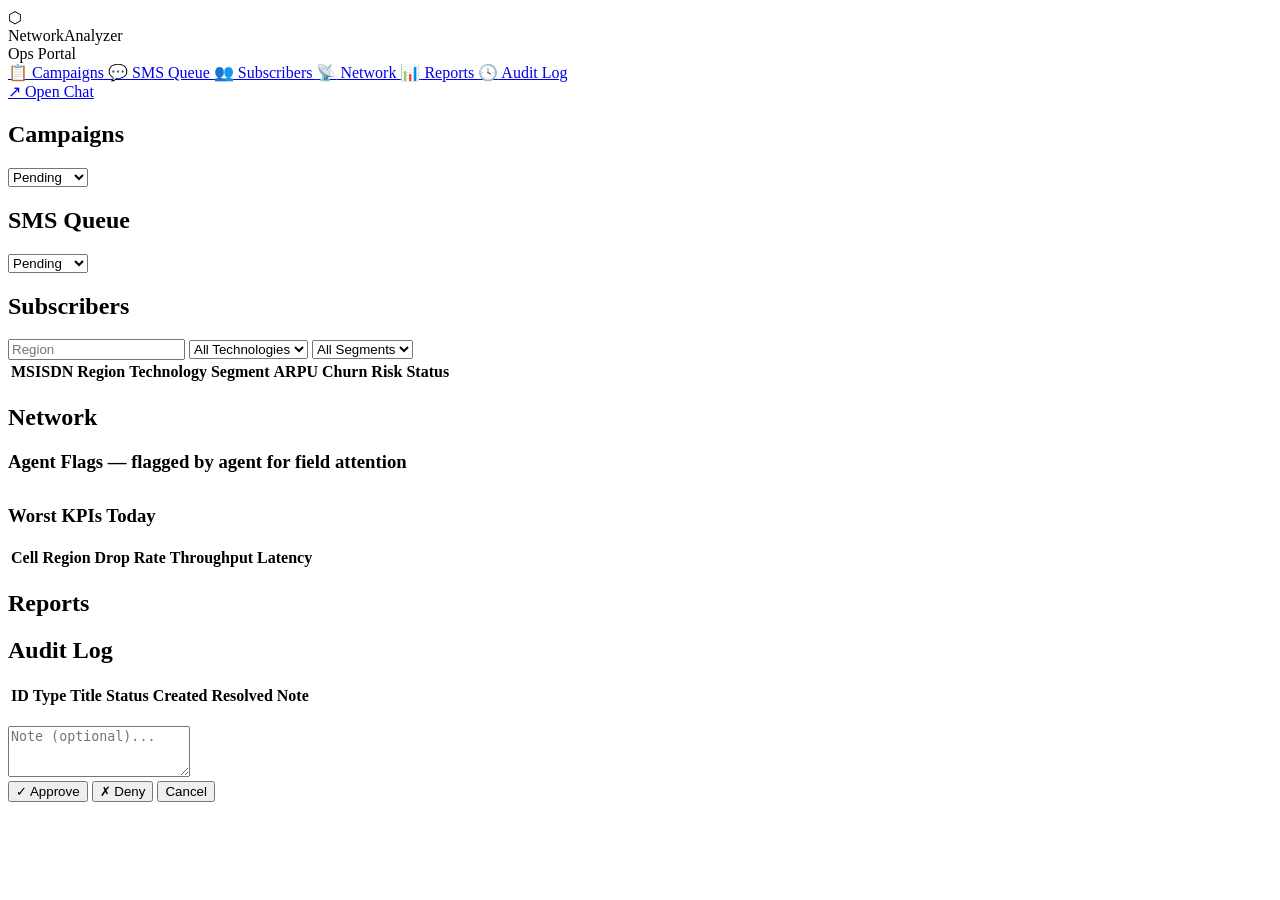
==== ops_static/index.html @ 0e487555 "Initial commit: NetworkAnalyzer LLM copilot Bedrock qwen3-32b agent, FastAPI+WebSocket server, custo" ====
<!DOCTYPE html>
<html lang="en">
<head>
<meta charset="UTF-8" />
<meta name="viewport" content="width=device-width, initial-scale=1.0" />
<title>NetworkAnalyzer — Ops Portal</title>
<link rel="stylesheet" href="/static/ops.css" />
</head>
<body>
<aside class="sidebar">
  <div class="sidebar-logo">
    <span class="logo-icon">⬡</span>
    <div>
      <div class="logo-title">NetworkAnalyzer</div>
      <div class="logo-sub">Ops Portal</div>
    </div>
  </div>
  <nav>
    <a class="nav-item active" data-tab="campaigns"     href="#">
      <span class="nav-icon">📋</span> Campaigns
      <span class="badge" id="badge-campaigns"></span>
    </a>
    <a class="nav-item" data-tab="sms"          href="#">
      <span class="nav-icon">💬</span> SMS Queue
      <span class="badge" id="badge-sms"></span>
    </a>
    <a class="nav-item" data-tab="subscribers"  href="#">
      <span class="nav-icon">👥</span> Subscribers
    </a>
    <a class="nav-item" data-tab="network"      href="#">
      <span class="nav-icon">📡</span> Network
      <span class="badge" id="badge-network_flag"></span>
    </a>
    <a class="nav-item" data-tab="reports"      href="#">
      <span class="nav-icon">📊</span> Reports
    </a>
    <a class="nav-item" data-tab="audit"        href="#">
      <span class="nav-icon">🕓</span> Audit Log
    </a>
  </nav>
  <div class="sidebar-footer">
    <a href="http://localhost:8000" target="_blank" class="chat-link">↗ Open Chat</a>
  </div>
</aside>

<main class="main">
  <!-- CAMPAIGNS -->
  <section class="tab active" id="tab-campaigns">
    <div class="tab-header">
      <h2>Campaigns</h2>
      <div class="tab-actions">
        <select id="camp-status-filter" onchange="loadCampaigns()">
          <option value="">All</option>
          <option value="pending" selected>Pending</option>
          <option value="approved">Approved</option>
          <option value="denied">Denied</option>
        </select>
      </div>
    </div>
    <div id="campaigns-list" class="card-list"></div>
  </section>

  <!-- SMS QUEUE -->
  <section class="tab" id="tab-sms">
    <div class="tab-header">
      <h2>SMS Queue</h2>
      <div class="tab-actions">
        <select id="sms-status-filter" onchange="loadSMS()">
          <option value="">All</option>
          <option value="pending" selected>Pending</option>
          <option value="approved">Approved</option>
          <option value="denied">Denied</option>
        </select>
      </div>
    </div>
    <div id="sms-list" class="card-list"></div>
  </section>

  <!-- SUBSCRIBERS -->
  <section class="tab" id="tab-subscribers">
    <div class="tab-header">
      <h2>Subscribers</h2>
      <div class="tab-actions">
        <input type="text" id="sub-region" placeholder="Region" oninput="debounceSubscribers()" />
        <select id="sub-tech" onchange="loadSubscribers()">
          <option value="">All Technologies</option>
          <option value="3G">3G</option>
          <option value="4G">4G</option>
          <option value="5G">5G</option>
        </select>
        <select id="sub-segment" onchange="loadSubscribers()">
          <option value="">All Segments</option>
          <option value="bronze">Bronze</option>
          <option value="silver">Silver</option>
          <option value="gold">Gold</option>
          <option value="platinum">Platinum</option>
        </select>
      </div>
    </div>
    <div class="table-wrap">
      <table id="subscribers-table">
        <thead>
          <tr>
            <th>MSISDN</th><th>Region</th><th>Technology</th>
            <th>Segment</th><th>ARPU</th><th>Churn Risk</th><th>Status</th>
          </tr>
        </thead>
        <tbody id="subscribers-body"></tbody>
      </table>
    </div>
  </section>

  <!-- NETWORK -->
  <section class="tab" id="tab-network">
    <div class="tab-header">
      <h2>Network</h2>
    </div>
    <h3 class="section-label">Agent Flags <span class="label-hint">— flagged by agent for field attention</span></h3>
    <div id="network-flags-list" class="card-list"></div>
    <h3 class="section-label" style="margin-top:2rem;">Worst KPIs Today</h3>
    <div class="table-wrap">
      <table id="kpi-table">
        <thead>
          <tr><th>Cell</th><th>Region</th><th>Drop Rate</th><th>Throughput</th><th>Latency</th></tr>
        </thead>
        <tbody id="kpi-body"></tbody>
      </table>
    </div>
  </section>

  <!-- REPORTS -->
  <section class="tab" id="tab-reports">
    <div class="tab-header"><h2>Reports</h2></div>
    <div id="reports-list" class="card-list"></div>
  </section>

  <!-- AUDIT LOG -->
  <section class="tab" id="tab-audit">
    <div class="tab-header"><h2>Audit Log</h2></div>
    <div class="table-wrap">
      <table id="audit-table">
        <thead>
          <tr><th>ID</th><th>Type</th><th>Title</th><th>Status</th><th>Created</th><th>Resolved</th><th>Note</th></tr>
        </thead>
        <tbody id="audit-body"></tbody>
      </table>
    </div>
  </section>
</main>

<!-- RESOLVE MODAL -->
<div class="modal-overlay" id="modal-overlay">
  <div class="modal">
    <h3 id="modal-title"></h3>
    <p id="modal-summary"></p>
    <div class="modal-payload" id="modal-payload"></div>
    <div id="modal-sms-wrap" style="display:none">
      <label style="font-size:12px;color:var(--muted);display:block;margin-bottom:6px;">SMS Message (editable)</label>
      <textarea id="modal-sms-message" rows="4" placeholder="Draft SMS message..."></textarea>
    </div>
    <textarea id="modal-note" placeholder="Note (optional)..." rows="3"></textarea>
    <div class="modal-buttons">
      <button id="modal-download" class="btn btn-review" style="display:none">⬇ Download CSV</button>
      <button class="btn-approve" onclick="resolveAction('approved')">✓ Approve</button>
      <button class="btn-deny"    onclick="resolveAction('denied')">✗ Deny</button>
      <button class="btn-cancel"  onclick="closeModal()">Cancel</button>
    </div>
  </div>
</div>

<script src="/static/ops.js"></script>
</body>
</html>
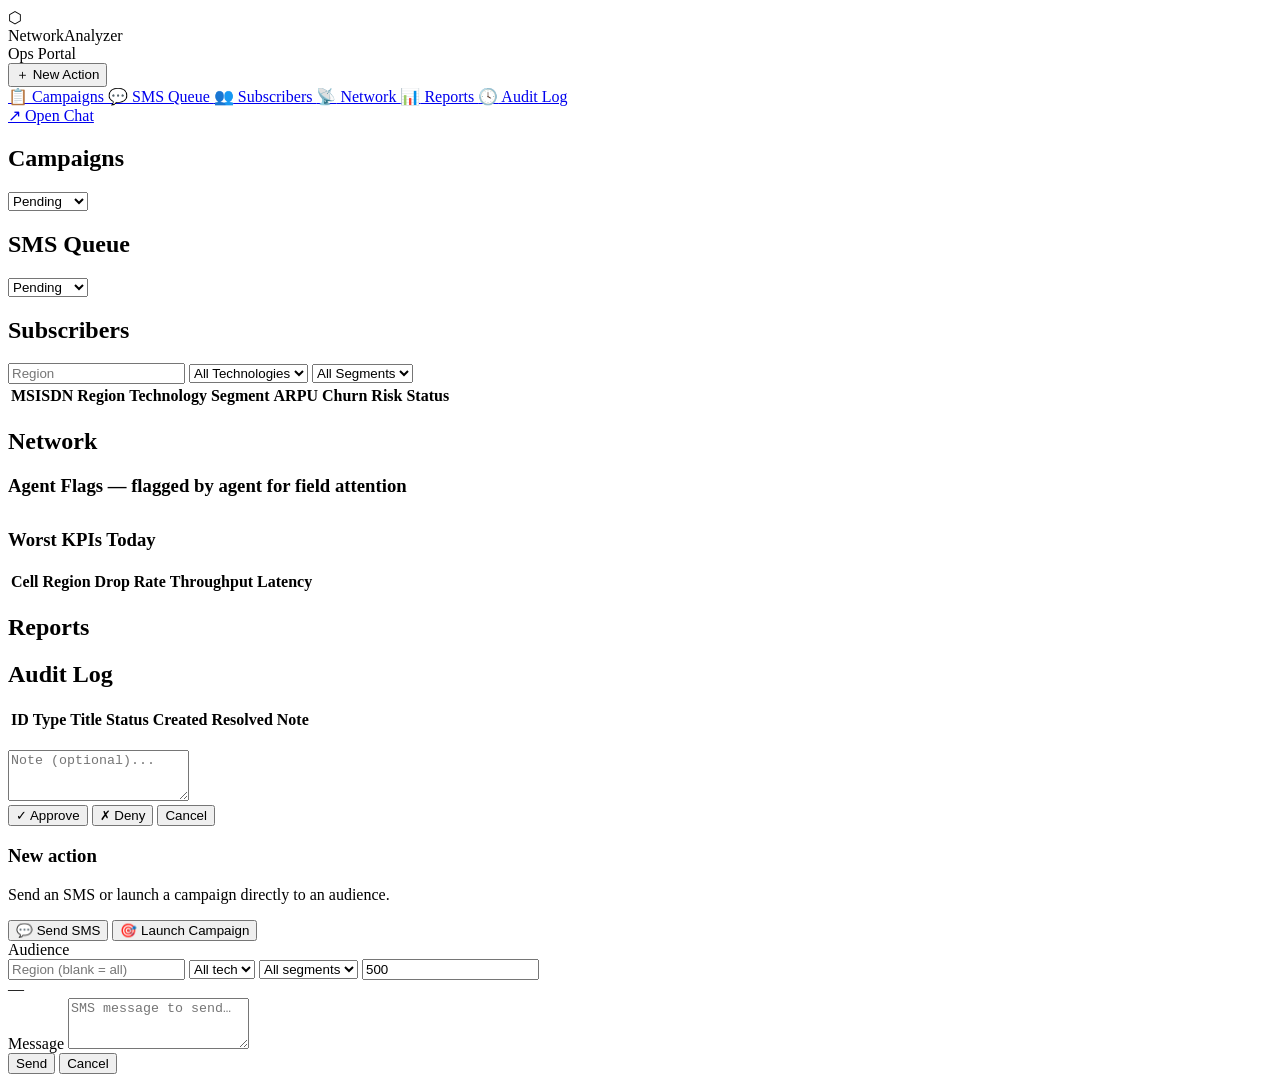
==== commit edc8e3fc: "Add human origination tool to the ops portal Compose modal + /api/originate/{sms,campaign} + audienc" ====
--- a/ops_static/index.html
+++ b/ops_static/index.html
@@ -15,6 +15,7 @@
       <div class="logo-sub">Ops Portal</div>
     </div>
   </div>
+  <button class="compose-btn" onclick="openCompose()">＋ New Action</button>
   <nav>
     <a class="nav-item active" data-tab="campaigns"     href="#">
       <span class="nav-icon">📋</span> Campaigns
@@ -168,6 +169,60 @@
   </div>
 </div>
 
+<!-- COMPOSE MODAL (human origination) -->
+<div class="modal-overlay" id="compose-overlay">
+  <div class="modal">
+    <h3>New action</h3>
+    <p>Send an SMS or launch a campaign directly to an audience.</p>
+
+    <div class="compose-modes">
+      <button class="cmode active" data-mode="sms"      onclick="setComposeMode('sms')">💬 Send SMS</button>
+      <button class="cmode"        data-mode="campaign" onclick="setComposeMode('campaign')">🎯 Launch Campaign</button>
+    </div>
+
+    <label class="compose-label">Audience</label>
+    <div class="compose-filters">
+      <input  id="c-region"  placeholder="Region (blank = all)" oninput="previewAudience()" />
+      <select id="c-tech"  onchange="previewAudience()">
+        <option value="">All tech</option>
+        <option value="2G">2G</option><option value="3G">3G</option>
+        <option value="4G">4G</option><option value="5G">5G</option>
+      </select>
+      <select id="c-segment" onchange="previewAudience()">
+        <option value="">All segments</option>
+        <option value="bronze">Bronze</option><option value="silver">Silver</option>
+        <option value="gold">Gold</option><option value="platinum">Platinum</option>
+      </select>
+      <input  id="c-limit" type="number" value="500" min="1" title="Max recipients" oninput="previewAudience()" />
+    </div>
+    <div id="c-preview" class="compose-preview">—</div>
+
+    <div id="c-sms-fields">
+      <label class="compose-label">Message</label>
+      <textarea id="c-message" rows="3" placeholder="SMS message to send…"></textarea>
+    </div>
+
+    <div id="c-camp-fields" style="display:none">
+      <label class="compose-label">Campaign</label>
+      <input id="c-camp-name" placeholder="Campaign name" />
+      <select id="c-camp-type">
+        <option value="retention">Retention</option>
+        <option value="5g_upsell">5G Upsell</option>
+        <option value="3g_migration">3G Migration</option>
+        <option value="FWA">FWA</option>
+        <option value="VoLTE_sunset">VoLTE Sunset</option>
+        <option value="HVC_upsell">HVC Upsell</option>
+      </select>
+    </div>
+
+    <div id="compose-msg" class="compose-result"></div>
+    <div class="modal-buttons">
+      <button class="btn-approve" id="compose-send" onclick="submitCompose()">Send</button>
+      <button class="btn-cancel"  onclick="closeCompose()">Cancel</button>
+    </div>
+  </div>
+</div>
+
 <script src="/static/ops.js"></script>
 </body>
 </html>
